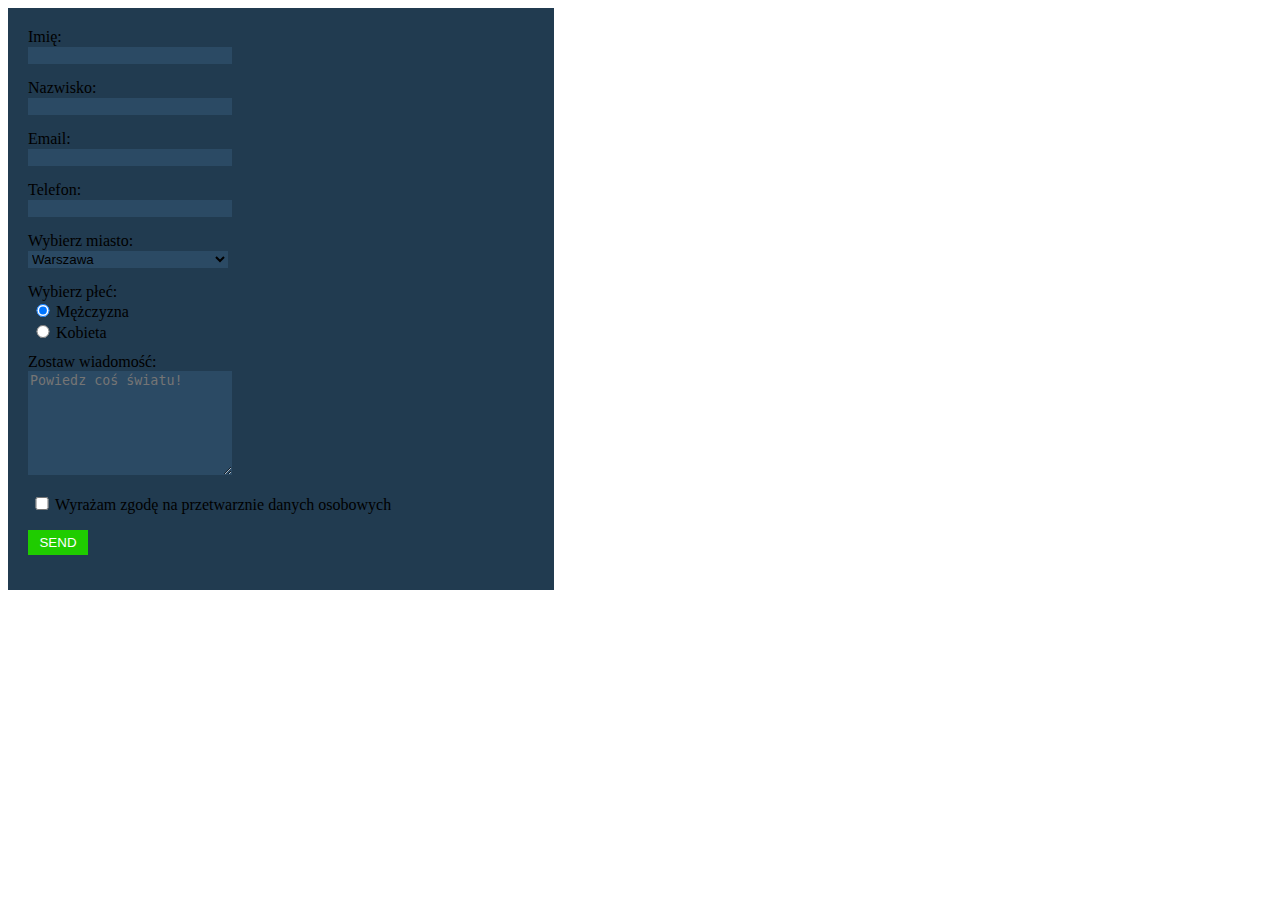
==== zadanie1384/index.html @ 05a75e56 "Zadanie1384-formularz" ====
<!DOCTYPE html>
<html lang="en">

<head>
    <meta charset="UTF-8">
    <title>Form</title>
    <link rel="stylesheet" href="css/style.css">
</head>

<body>
    <div id="form">
        <form action="https://formspree.io/annapacek1991@gmail.com" method="POST">
           
            <label for="name">Imię:</label><br>
                <input type="text" name="name" id="name"><br>
            <label for="surname">Nazwisko:</label><br>
                <input type="text" name="surname" id="surname"><br>
            <label for="mail">Email:</label><br>
                <input type="text" name="mail" id="mail"><br>
            <label for="number">Telefon:</label><br>
                <input type="number" name="number" id="number"><br>
            <label for="town">Wybierz miasto:</label><br>
                <select name="town" id="town">
                    <option value="Warszawa">Warszawa</option>
                    <option value="Kraków">Kraków</option>
                    <option value="Wrocław">Wrocław</option>
                    <option value="Gdańsk">Gdańsk</option>
                    <option value="Poznań">Poznań</option>
                </select><br>
            <label for="gender">Wybierz płeć:</label><br>
                <input class="box" type="radio" name="gender" value="mężczyzna" checked>Mężczyzna<br>
                <input id="gender" class="box" type="radio" name="kobieta" value="female">Kobieta<br>
            <label for="message">Zostaw wiadomość:</label><br>
                <textarea id="message" maxlength=1000 name="message" placeholder="Powiedz coś światu!"></textarea><br>
                
            <input class="box" type="checkbox" name="agreement" value="Yes">Wyrażam zgodę na przetwarznie danych osobowych<br>
            <input class="send" type="submit" value="SEND"><br>
            
        </form>
    </div>
</body>

</html>
---- zadanie1384/css/style.css ----
/*
tlo #213b50, pole nieaktywne #2b4a64, pole aktywne #4e708c, ramka aktywnego pola i kolor tekstu #ffffff
*/

#form {
    background-color: #213b50;
    width: 40%;
    padding: 20px;
    height: 100%;
}

#form input,
select,
textarea {
    margin-bottom: 15px;
    background-color: #2b4a64;
    border: 0px solid #2b4a64;
    width: 200px;
}

#form input:focus, textarea:focus, select:focus {
    background-color: #4e708c;
    color: #ffffff;
    outline-color: #ffffff;
}

#form .box {
    width: 20px;
    margin-bottom: 5px;
}

#form #gender {
    margin-bottom: 15px;
}

#form textarea {
    height: 100px;
}

#form .send {
    width: 60px;
    height: 25px;
    background-color: #1FCC00;
    color: #ffffff;
    margin-top: 15px;
}
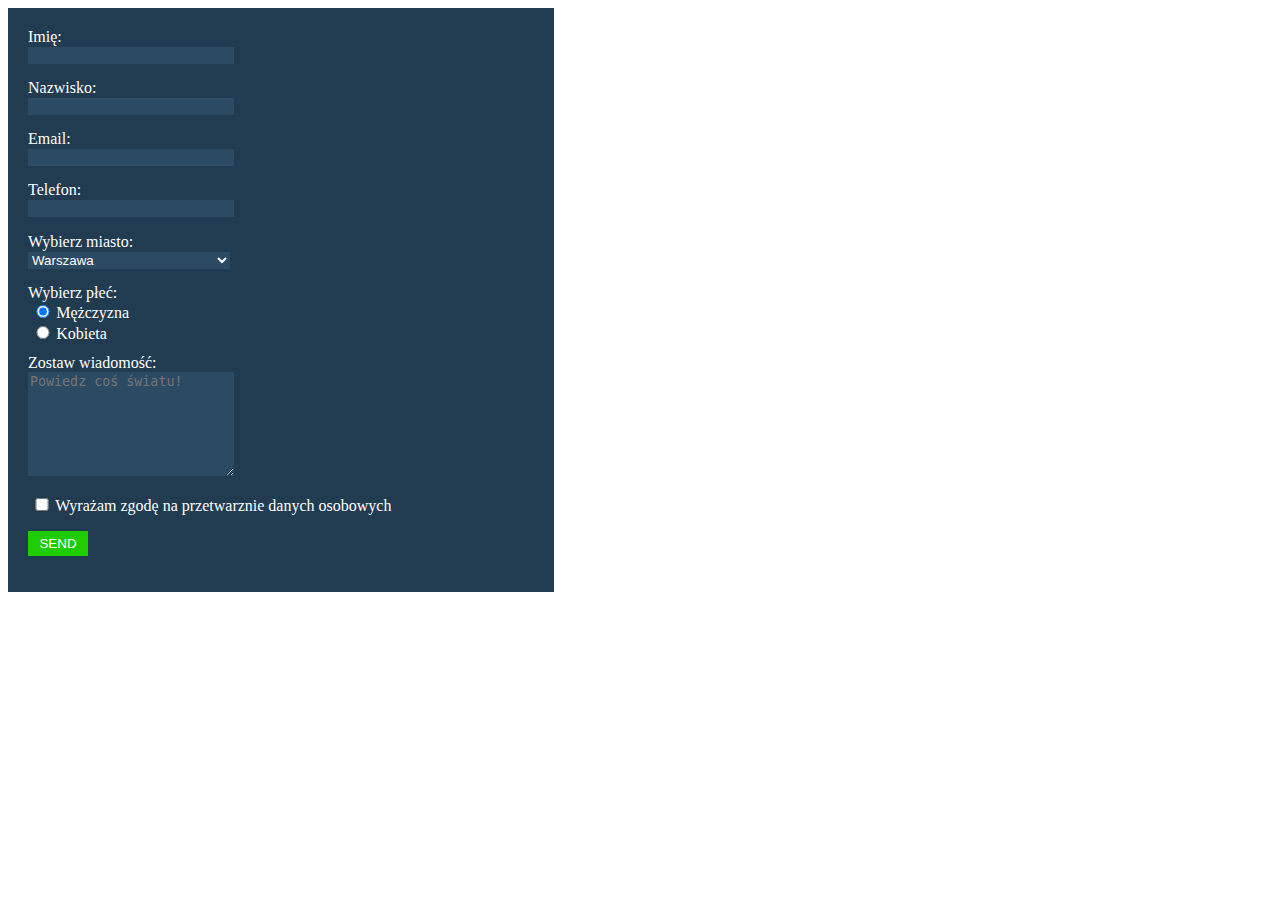
==== commit 44054a62: "Poprawki-radio i paragrafy" ====
--- a/zadanie1384/index.html
+++ b/zadanie1384/index.html
@@ -28,12 +28,12 @@
                     <option value="Poznań">Poznań</option>
                 </select><br>
             <label for="gender">Wybierz płeć:</label><br>
-                <input class="box" type="radio" name="gender" value="mężczyzna" checked>Mężczyzna<br>
-                <input id="gender" class="box" type="radio" name="kobieta" value="female">Kobieta<br>
+                <input class="box" type="radio" name="gender" value="Mężczyzna" checked><p>Mężczyzna</p><br>
+                <input id="gender" class="box" type="radio" name="gender" value="Kobieta"><p>Kobieta</p><br>
             <label for="message">Zostaw wiadomość:</label><br>
                 <textarea id="message" maxlength=1000 name="message" placeholder="Powiedz coś światu!"></textarea><br>
                 
-            <input class="box" type="checkbox" name="agreement" value="Yes">Wyrażam zgodę na przetwarznie danych osobowych<br>
+            <input class="box" type="checkbox" name="agreement" value="Yes"><p>Wyrażam zgodę na przetwarznie danych osobowych</p><br>
             <input class="send" type="submit" value="SEND"><br>
             
         </form>
--- a/zadanie1384/css/style.css
+++ b/zadanie1384/css/style.css
@@ -12,25 +12,28 @@
 #form input,
 select,
 textarea {
-    margin-bottom: 15px;
+    margin-bottom: 3%;
     background-color: #2b4a64;
     border: 0px solid #2b4a64;
-    width: 200px;
+    width: 40%;
+    color: #ffffff;
 }
 
-#form input:focus, textarea:focus, select:focus {
+#form input:focus, textarea:focus, select:focus, {
     background-color: #4e708c;
     color: #ffffff;
     outline-color: #ffffff;
 }
 
 #form .box {
-    width: 20px;
-    margin-bottom: 5px;
+    width: 4%;
+    margin-bottom: 1%;
+    color: #ffffff;
+    
 }
 
 #form #gender {
-    margin-bottom: 15px;
+    margin-bottom: 3%;
 }
 
 #form textarea {
@@ -42,5 +45,15 @@
     height: 25px;
     background-color: #1FCC00;
     color: #ffffff;
-    margin-top: 15px;
+    margin-top: 3%;
 }
+
+#form label {
+    color: #ffffff;
+}
+
+#form p {
+    color: #ffffff;
+    margin: 0px;
+    display: inline-block;
+}